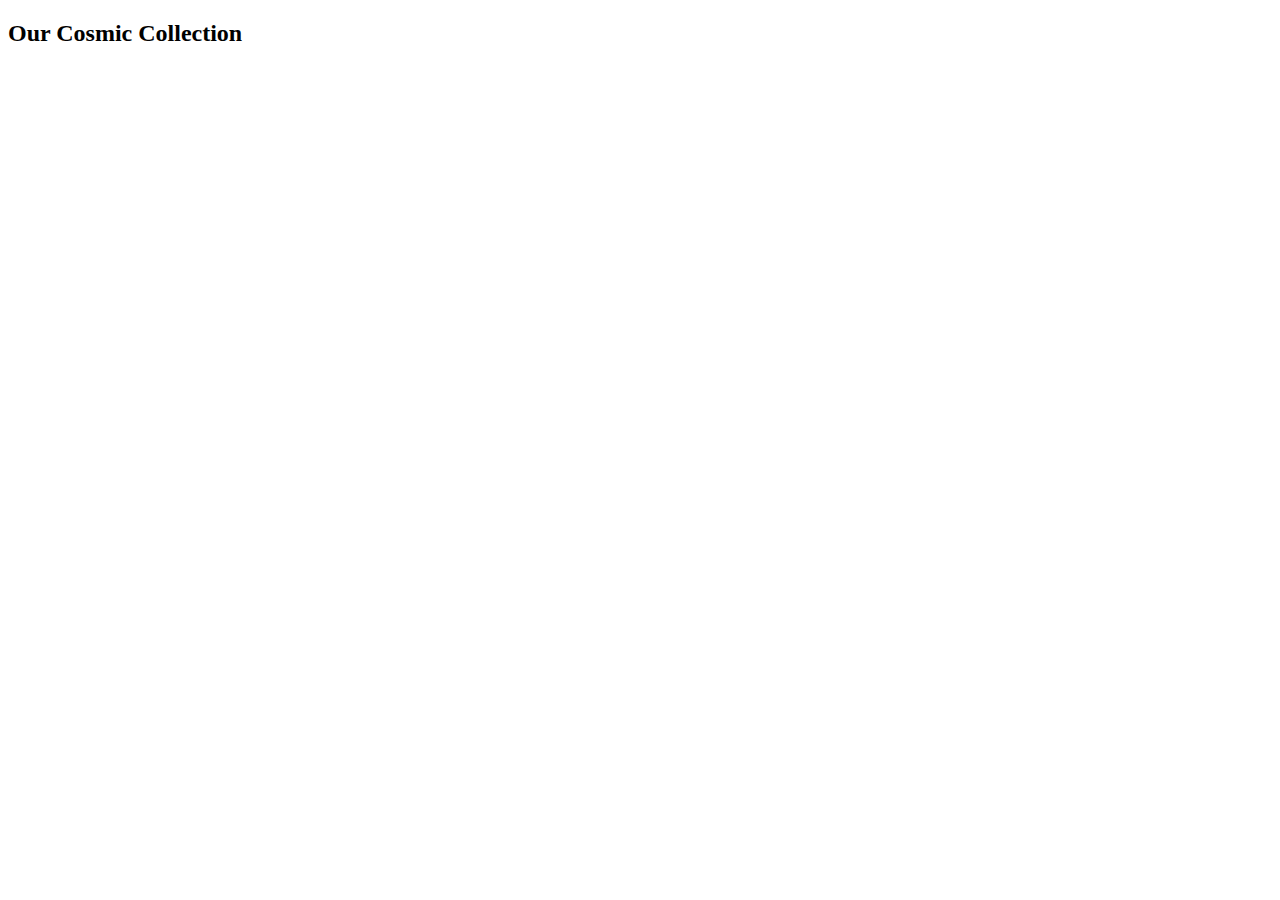
==== shop.html @ b9354032 "Create shop.html" ====
<!DOCTYPE html>
<html>
<head>
    <title>Shop - Cosmic Pathways Bookstore</title>
    <link rel="stylesheet" href="style.css">
    <link rel="stylesheet" href="https://cdn.snipcart.com/themes/v3.3.1/default/snipcart.css" />
</head>
<body>
    <header>
        </header>

    <main>
        <section id="book-list">
            <h2>Our Cosmic Collection</h2>
            </section>
    </main>

    <footer>
        </footer>

    <script src="https://cdn.snipcart.com/themes/v3.3.1/default/snipcart.js"></script>
    <script>
        // Snipcart configuration
        Snipcart.api.configure('YOUR_API_KEY');
    </script>
</body>
</html>
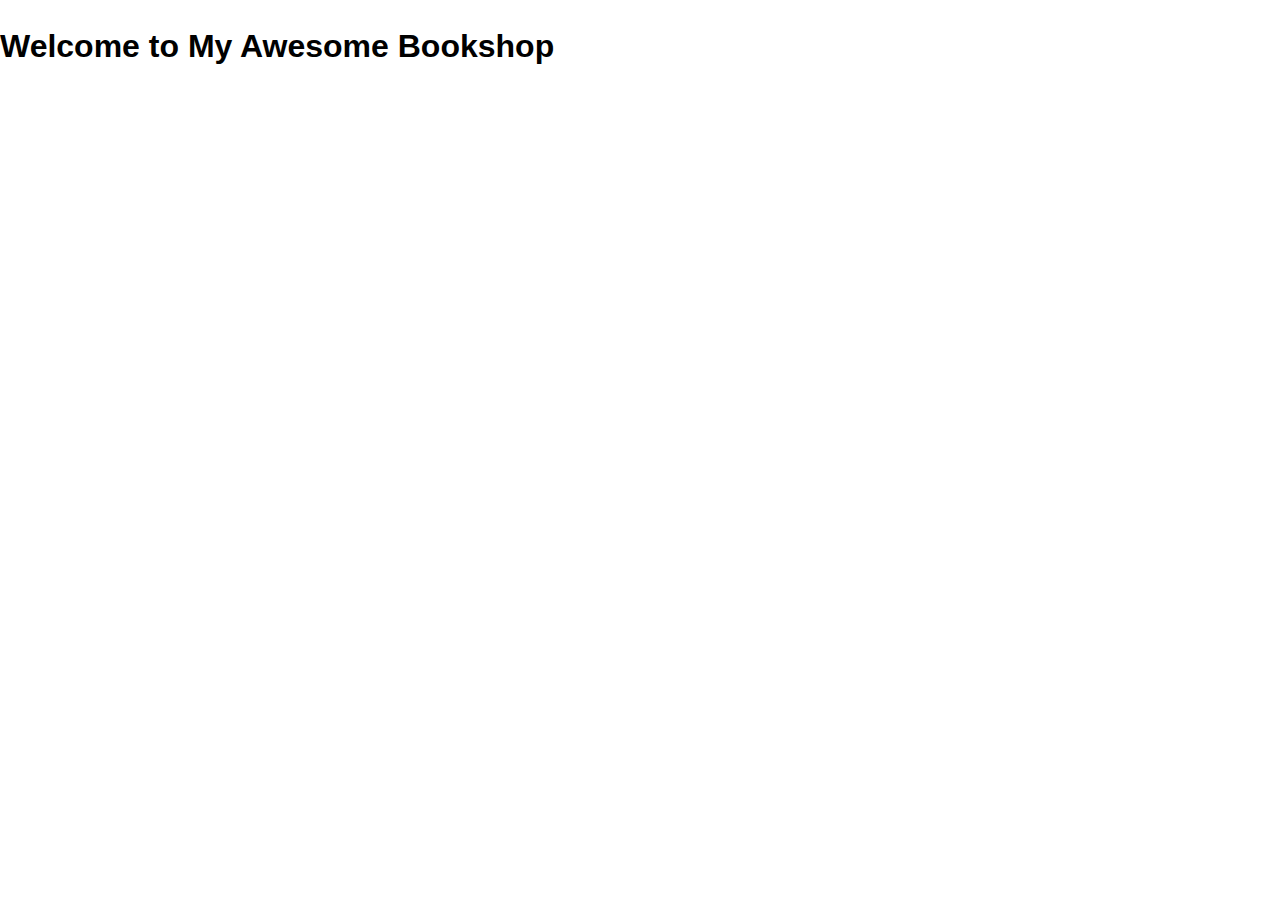
==== commit 297054ef: "Update shop.html" ====
--- a/shop.html
+++ b/shop.html
@@ -1,27 +1,32 @@
 <!DOCTYPE html>
 <html>
 <head>
-    <title>Shop - Cosmic Pathways Bookstore</title>
+    <title>My Awesome Bookshop</title>
     <link rel="stylesheet" href="style.css">
-    <link rel="stylesheet" href="https://cdn.snipcart.com/themes/v3.3.1/default/snipcart.css" />
 </head>
 <body>
-    <header>
-        </header>
+    <h1>Welcome to My Awesome Bookshop</h1>
 
-    <main>
-        <section id="book-list">
-            <h2>Our Cosmic Collection</h2>
-            </section>
-    </main>
+    <div id="book-list"></div>
 
-    <footer>
-        </footer>
+    <script src="script.js"></script>
+    <script>
+        const isbnList = [
+            'B0D583RQYT',
+            'B0CTHPX7B6',
+            'B0CBCL32JY',
+            'B0CB358RWC',
+            'B0CB5PKYYG',
+            'B0D52HK77J',
+            'B0CMKGB9VZ',
+            'B0CQ1QS8RC',
+            'B0CNWPPGXG',
+            'B0CB7X3KX3'
+        ];
 
-    <script src="https://cdn.snipcart.com/themes/v3.3.1/default/snipcart.js"></script>
-    <script>
-        // Snipcart configuration
-        Snipcart.api.configure('YOUR_API_KEY');
+        isbnList.forEach(isbn => {
+            createBookElement(isbn);
+        });
     </script>
 </body>
 </html>
--- a/style.css
+++ b/style.css
@@ -0,0 +1,58 @@
+/* General Styles */
+body {
+    font-family: sans-serif; /* Choose your preferred font */
+    margin: 0;
+    padding: 0;
+    line-height: 1.6; /* Adjust line height for readability */
+}
+
+header, footer {
+    background-color: #f0f0f0; /* Example background color */
+    padding: 1rem 0;
+    text-align: center;
+}
+
+main {
+    padding: 2rem;
+}
+
+/* Hero Section */
+#hero {
+    background-image: url('path/to/your/starry-night-image.jpg'); /* Replace with your image path */
+    background-size: cover;
+    background-position: center;
+    color: white; /* Ensure text is visible on the image */
+    text-align: center;
+    padding: 4rem 0; /* Adjust padding as needed */
+}
+
+#hero h1 {
+    font-size: 2.5rem;
+    margin-bottom: 1rem;
+}
+
+/* Featured Books Section */
+#featured-books {
+    display: grid; /* Use grid or flexbox for layout */
+    grid-template-columns: repeat(auto-fit, minmax(250px, 1fr)); /* Responsive columns */
+    gap: 2rem;
+}
+
+.book-card {
+    border: 1px solid #ddd; /* Subtle border */
+    padding: 1rem;
+}
+
+.book-card img {
+    max-width: 100%;
+    height: auto;
+    margin-bottom: 1rem;
+}
+
+/* About Us, New Releases, Testimonials */
+h2 {
+    text-align: center;
+    margin-bottom: 2rem;
+}
+
+/* ... Add more styles for other sections (footer, navigation, etc.) */
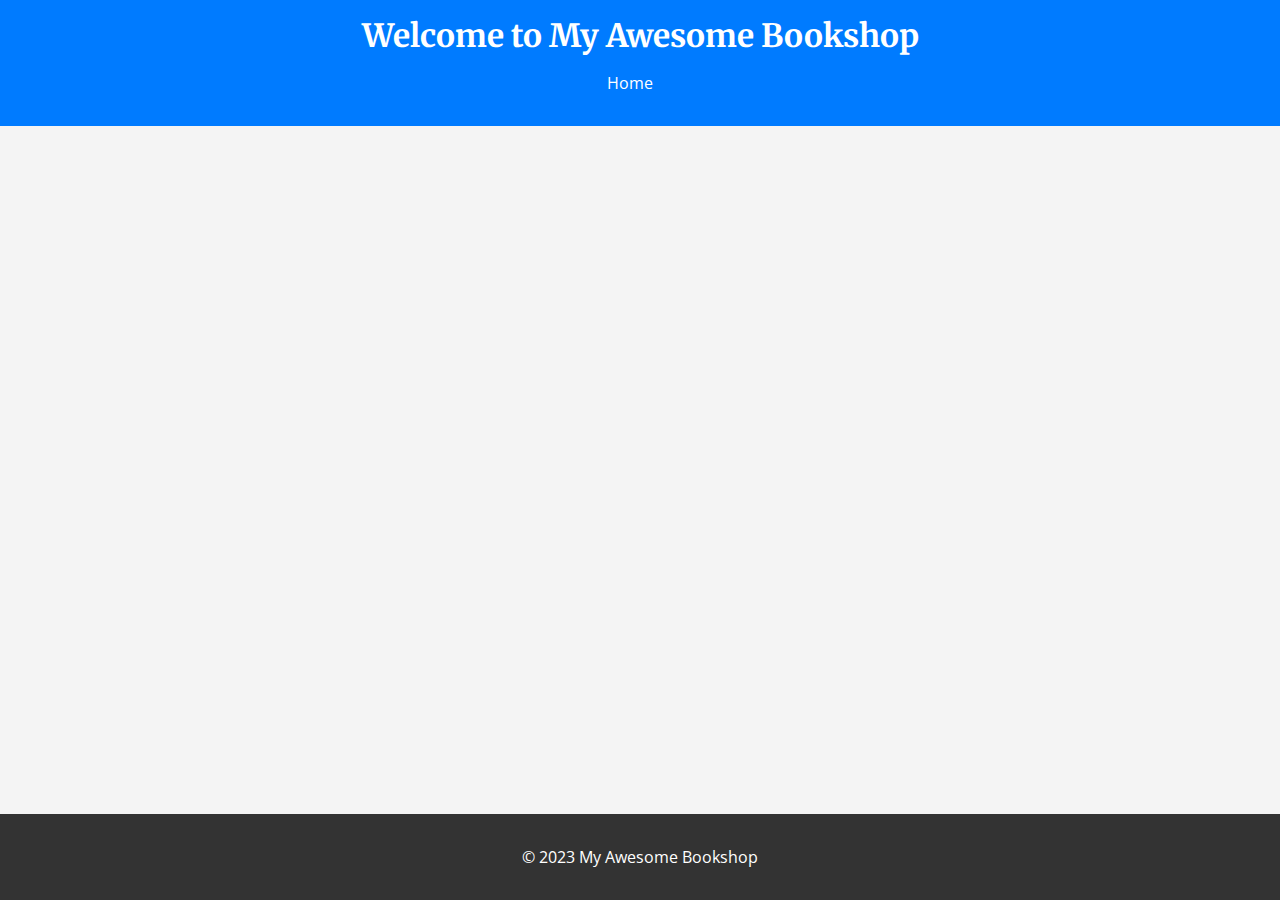
==== commit fa417e3e: "Update shop.html" ====
--- a/shop.html
+++ b/shop.html
@@ -3,29 +3,46 @@
 <head>
     <title>My Awesome Bookshop</title>
     <link rel="stylesheet" href="style.css">
+    <link rel="preconnect" href="https://fonts.googleapis.com">
+    <link rel="preconnect" href="https://fonts.gstatic.com" crossorigin>
+    <link href="https://fonts.googleapis.com/css2?family=Merriweather:ital,wght@0,300;0,400;0,700;1,300;1,400;1,700&family=Open+Sans:wght@300;400;700&display=swap" rel="stylesheet">
 </head>
 <body>
-    <h1>Welcome to My Awesome Bookshop</h1>
+    <header>
+        <h1>Welcome to My Awesome Bookshop</h1>
+        <nav>
+            <ul>
+                <li><a href="index.html">Home</a></li>
+                </ul>
+        </nav>
+    </header>
 
-    <div id="book-list"></div>
+    <main>
+        <div id="book-list"></div>
+    </main>
 
+    <footer>
+        <p>&copy; 2023 My Awesome Bookshop</p>
+    </footer>
+
+    <script src="https://js.stripe.com/v3/"></script> 
     <script src="script.js"></script>
     <script>
-        const isbnList = [
-            'B0D583RQYT',
-            'B0CTHPX7B6',
-            'B0CBCL32JY',
-            'B0CB358RWC',
-            'B0CB5PKYYG',
-            'B0D52HK77J',
-            'B0CMKGB9VZ',
-            'B0CQ1QS8RC',
-            'B0CNWPPGXG',
-            'B0CB7X3KX3'
+        const bookList = [
+            { isbn: 'B0D583RQYT', priceId: 'your_price_id_for_B0D583RQYT' }, // Example with just ISBN and priceId
+            { isbn: 'B0CTHPX7B6', priceId: 'your_price_id_for_B0CTHPX7B6' },
+            { isbn: 'B0CBCL32JY', priceId: 'your_price_id_for_B0CBCL32JY' },
+            { isbn: 'B0CB358RWC', priceId: 'your_price_id_for_B0CB358RWC' },
+            { isbn: 'B0CB5PKYYG', priceId: 'your_price_id_for_B0CB5PKYYG' },
+            { isbn: 'B0D52HK77J', priceId: 'your_price_id_for_B0D52HK77J' },
+            { isbn: 'B0CMKGB9VZ', priceId: 'your_price_id_for_B0CMKGB9VZ' },
+            { isbn: 'B0CQ1QS8RC', priceId: 'your_price_id_for_B0CQ1QS8RC' },
+            { isbn: 'B0CNWPPGXG', priceId: 'your_price_id_for_B0CNWPPGXG' },
+            { isbn: 'B0CB7X3KX3', priceId: 'your_price_id_for_B0CB7X3KX3' }
         ];
 
-        isbnList.forEach(isbn => {
-            createBookElement(isbn);
+        bookList.forEach(book => {
+            createBookElement(book);
         });
     </script>
 </body>
--- a/style.css
+++ b/style.css
@@ -1,58 +1,83 @@
 /* General Styles */
 body {
-    font-family: sans-serif; /* Choose your preferred font */
+    font-family: 'Open Sans', sans-serif;
     margin: 0;
     padding: 0;
-    line-height: 1.6; /* Adjust line height for readability */
+    background-color: #f4f4f4;
+    color: #333;
 }
 
-header, footer {
-    background-color: #f0f0f0; /* Example background color */
+header {
+    background-color: #007bff; /* Blue background */
+    color: white;
     padding: 1rem 0;
     text-align: center;
 }
 
-main {
-    padding: 2rem;
+h1 {
+    font-family: 'Merriweather', serif;
+    margin: 0;
 }
 
-/* Hero Section */
-#hero {
-    background-image: url('path/to/your/starry-night-image.jpg'); /* Replace with your image path */
-    background-size: cover;
-    background-position: center;
-    color: white; /* Ensure text is visible on the image */
-    text-align: center;
-    padding: 4rem 0; /* Adjust padding as needed */
+nav ul {
+    list-style: none;
+    padding: 0;
 }
 
-#hero h1 {
-    font-size: 2.5rem;
-    margin-bottom: 1rem;
+nav ul li {
+    display: inline;
+    margin-right: 20px;
 }
 
-/* Featured Books Section */
-#featured-books {
-    display: grid; /* Use grid or flexbox for layout */
-    grid-template-columns: repeat(auto-fit, minmax(250px, 1fr)); /* Responsive columns */
-    gap: 2rem;
+nav ul li a {
+    color: white;
+    text-decoration: none;
 }
 
-.book-card {
-    border: 1px solid #ddd; /* Subtle border */
-    padding: 1rem;
+main {
+    padding: 20px;
+    display: flex;
+    flex-wrap: wrap;
+    justify-content: center;
+    gap: 20px;
 }
 
-.book-card img {
+footer {
+    background-color: #333;
+    color: white;
+    text-align: center;
+    padding: 1rem 0;
+    position: fixed;
+    bottom: 0;
+    width: 100%;
+}
+
+/* Product Card Styles */
+.product {
+    background-color: white;
+    border-radius: 8px;
+    box-shadow: 0 2px 5px rgba(0, 0, 0, 0.1);
+    padding: 20px;
+    text-align: center;
+    width: 300px;
+}
+
+.product img {
     max-width: 100%;
     height: auto;
-    margin-bottom: 1rem;
+    margin-bottom: 10px;
 }
 
-/* About Us, New Releases, Testimonials */
-h2 {
-    text-align: center;
-    margin-bottom: 2rem;
+.product h2 {
+    font-family: 'Merriweather', serif;
+    margin-bottom: 5px;
 }
 
-/* ... Add more styles for other sections (footer, navigation, etc.) */
+.product button {
+    background-color: #007bff;
+    color: white;
+    border: none;
+    padding: 10px 20px;
+    border-radius: 5px;
+    cursor: pointer;
+}
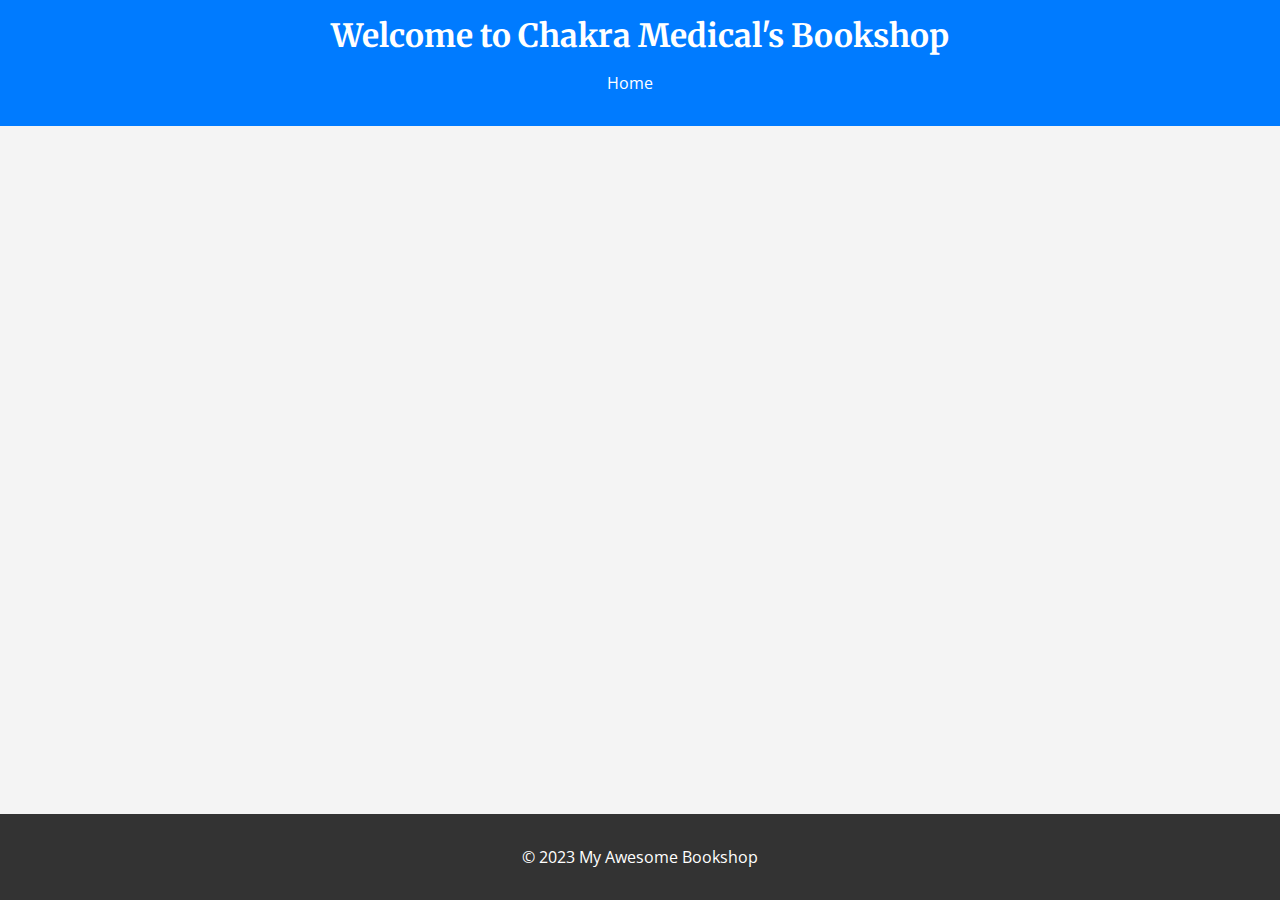
==== commit b9878b38: "Update shop.html" ====
--- a/shop.html
+++ b/shop.html
@@ -1,7 +1,7 @@
 <!DOCTYPE html>
 <html>
 <head>
-    <title>My Awesome Bookshop</title>
+    <title>Chakra Medical</title>
     <link rel="stylesheet" href="style.css">
     <link rel="preconnect" href="https://fonts.googleapis.com">
     <link rel="preconnect" href="https://fonts.gstatic.com" crossorigin>
@@ -9,7 +9,7 @@
 </head>
 <body>
     <header>
-        <h1>Welcome to My Awesome Bookshop</h1>
+        <h1>Welcome to Chakra Medical's Bookshop</h1>
         <nav>
             <ul>
                 <li><a href="index.html">Home</a></li>
